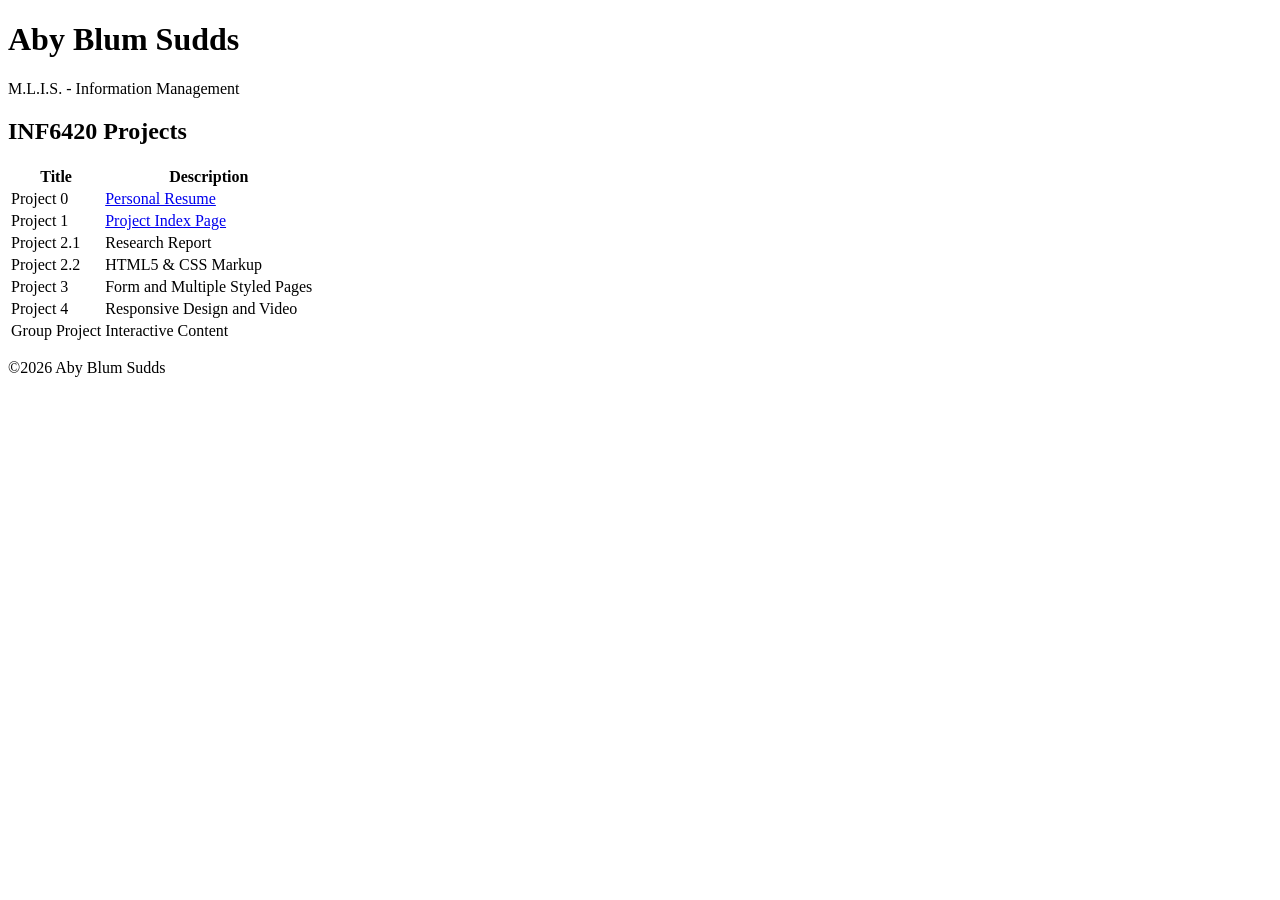
==== index.html @ 2988bc1a "Create index.html" ====
<!DOCTYPE html>

<html lang="en">

    <head>
        <meta charset="UTF-8">
        <meta name="author" content="Aby Blum Sudds">
        <meta name="description" content="Projects for INF6420">
        <meta name="keywords" content="HTML, CSS, JavaScript, class projects, web development">
        <meta name="viewport" content="width=device-width, initial-scale=1.0">
        <title>Aby Blum Sudds Projects - INF6420</title>
    </head>

    <body>

        <header>
            <h1>Aby Blum Sudds</h1>
            <p>M.L.I.S. - Information Management</p>
        </header>

        <main>
            <h2>INF6420 Projects</h2>
            <table>
                <tr>
                    <th>Title</th>
                    <th>Description</th>
                </tr>
                <tr>
                    <td>Project 0</td>
                    <td><a href=".../resume-abyblumsudds/resume/">Personal Resume</a></td>
                </tr>
                <tr>
                    <td>Project 1</td>
                    <td><a href="index.html">Project Index Page</a></td>
                </tr>
                <tr>
                    <td>Project 2.1</td>
                    <td>Research Report</td>
                </tr>
                <tr>
                    <td>Project 2.2</td>
                    <td>HTML5 & CSS Markup</td>
                </tr>
                <tr>
                    <td>Project 3</td>
                    <td>Form and Multiple Styled Pages</td>
                </tr>
                <tr>
                    <td>Project 4</td>
                    <td>Responsive Design and Video</td>
                </tr>
                <tr>
                    <td>Group Project</td>
                    <td>Interactive Content</td>
                </tr>
            </table>
        </main>

        <footer>
            <p>&copy;2026 Aby Blum Sudds</p>
        </footer>

    </body>
</html>
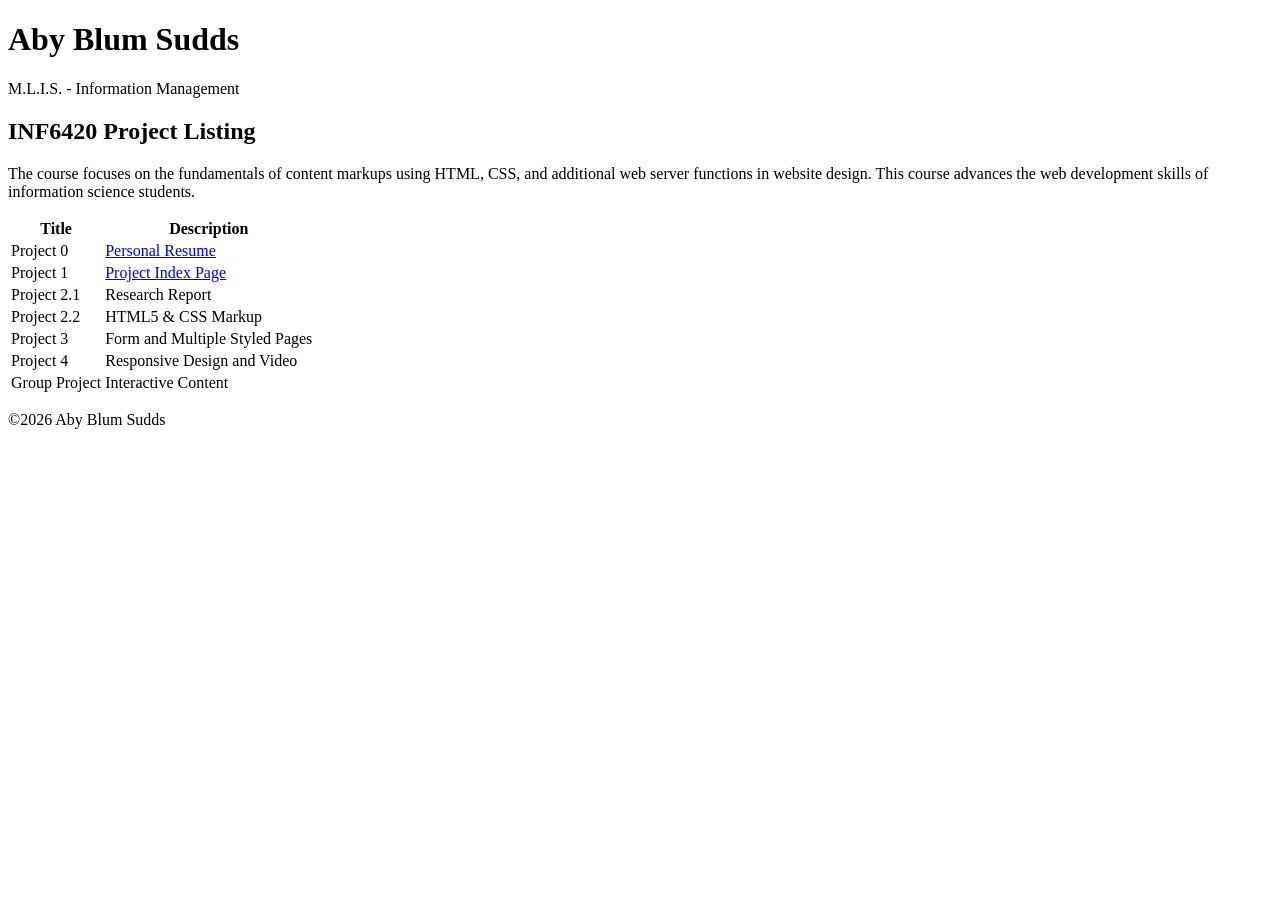
==== commit 053d9e3d: "Update index.html" ====
--- a/index.html
+++ b/index.html
@@ -19,7 +19,8 @@
         </header>
 
         <main>
-            <h2>INF6420 Projects</h2>
+            <h2>INF6420 Project Listing</h2>
+            <p>The course focuses on the fundamentals of content markups using HTML, CSS, and additional web server functions in website design. This course advances the web development skills of information science students.</p>
             <table>
                 <tr>
                     <th>Title</th>
@@ -27,7 +28,7 @@
                 </tr>
                 <tr>
                     <td>Project 0</td>
-                    <td><a href=".../resume-abyblumsudds/resume/">Personal Resume</a></td>
+                    <td><a href="https://inf-6420-sp26.github.io/resume-abyblumsudds/resume/">Personal Resume</a></td>
                 </tr>
                 <tr>
                     <td>Project 1</td>
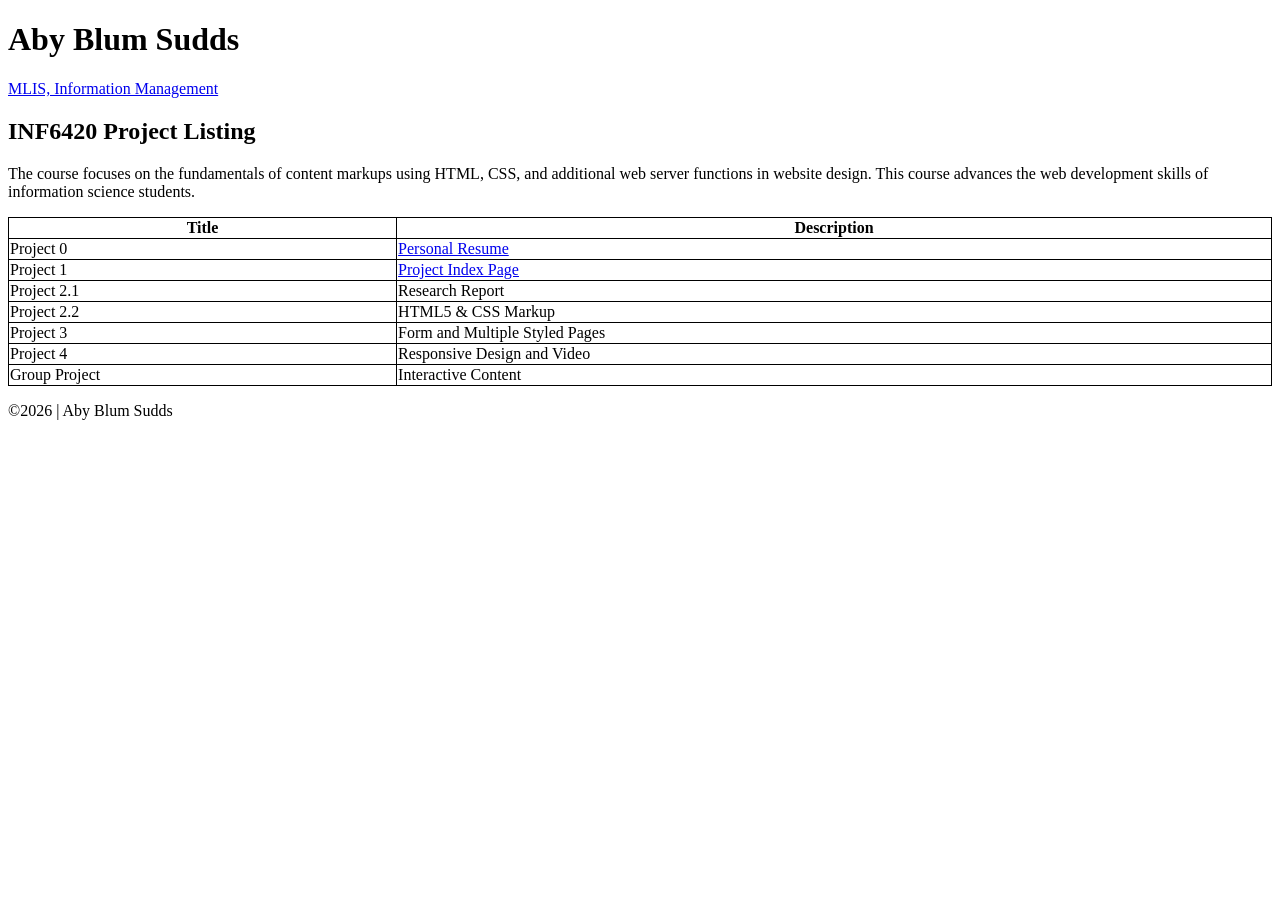
==== commit b2713d2e: "Added styles to table element" ====
--- a/index.html
+++ b/index.html
@@ -8,57 +8,64 @@
         <meta name="description" content="Projects for INF6420">
         <meta name="keywords" content="HTML, CSS, JavaScript, class projects, web development">
         <meta name="viewport" content="width=device-width, initial-scale=1.0">
+
         <title>Aby Blum Sudds Projects - INF6420</title>
+        
+        <link rel="stylesheet" href="css/styles.css">
     </head>
 
     <body>
 
         <header>
             <h1>Aby Blum Sudds</h1>
-            <p>M.L.I.S. - Information Management</p>
+            <p><a href="https://sis.wayne.edu/mlis">MLIS, Information Management</a></p>
         </header>
 
         <main>
             <h2>INF6420 Project Listing</h2>
             <p>The course focuses on the fundamentals of content markups using HTML, CSS, and additional web server functions in website design. This course advances the web development skills of information science students.</p>
             <table>
-                <tr>
-                    <th>Title</th>
-                    <th>Description</th>
-                </tr>
-                <tr>
-                    <td>Project 0</td>
-                    <td><a href="https://inf-6420-sp26.github.io/resume-abyblumsudds/resume/">Personal Resume</a></td>
-                </tr>
-                <tr>
-                    <td>Project 1</td>
-                    <td><a href="index.html">Project Index Page</a></td>
-                </tr>
-                <tr>
-                    <td>Project 2.1</td>
-                    <td>Research Report</td>
-                </tr>
-                <tr>
-                    <td>Project 2.2</td>
-                    <td>HTML5 & CSS Markup</td>
-                </tr>
-                <tr>
-                    <td>Project 3</td>
-                    <td>Form and Multiple Styled Pages</td>
-                </tr>
-                <tr>
-                    <td>Project 4</td>
-                    <td>Responsive Design and Video</td>
-                </tr>
-                <tr>
-                    <td>Group Project</td>
-                    <td>Interactive Content</td>
-                </tr>
+                <thead>
+                    <tr>
+                        <th>Title</th>
+                        <th>Description</th>
+                    </tr>
+                </thead>
+                <tbody>
+                    <tr>
+                        <td>Project 0</td>
+                        <td><a href="https://inf-6420-sp26.github.io/resume-abyblumsudds/resume/">Personal Resume</a></td>
+                    </tr>
+                    <tr>
+                        <td>Project 1</td>
+                        <td><a href="index.html">Project Index Page</a></td>
+                    </tr>
+                    <tr>
+                        <td>Project 2.1</td>
+                        <td>Research Report</td>
+                    </tr>
+                    <tr>
+                        <td>Project 2.2</td>
+                        <td>HTML5 & CSS Markup</td>
+                    </tr>
+                    <tr>
+                        <td>Project 3</td>
+                        <td>Form and Multiple Styled Pages</td>
+                    </tr>
+                    <tr>
+                        <td>Project 4</td>
+                        <td>Responsive Design and Video</td>
+                    </tr>
+                    <tr>
+                        <td>Group Project</td>
+                        <td>Interactive Content</td>
+                    </tr>
+                </tbody>
             </table>
         </main>
 
         <footer>
-            <p>&copy;2026 Aby Blum Sudds</p>
+            <p>&copy;2026 | Aby Blum Sudds</p>
         </footer>
 
     </body>
--- a/css/styles.css
+++ b/css/styles.css
@@ -0,0 +1,9 @@
+table {
+    border: 1px solid black;
+    border-collapse: collapse;
+    width: 100%;
+}
+
+table th, td {
+    border: 1px solid black;
+}
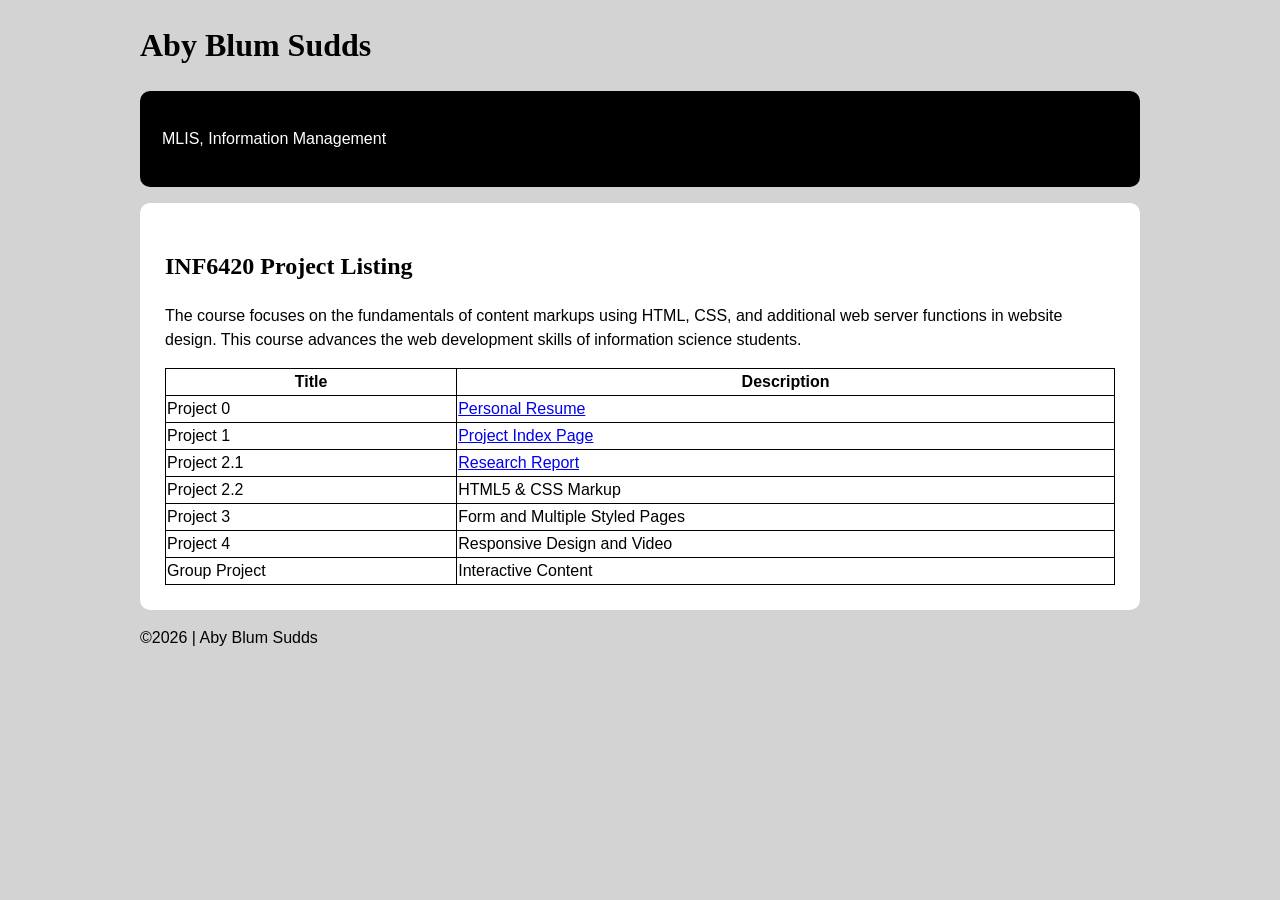
==== commit f8b754ab: "Updated styles on index" ====
--- a/index.html
+++ b/index.html
@@ -16,55 +16,58 @@
 
     <body>
 
-        <header>
+        <header class="container">
             <h1>Aby Blum Sudds</h1>
-            <p><a href="https://sis.wayne.edu/mlis">MLIS, Information Management</a></p>
+            <nav>
+                <p><a href="https://sis.wayne.edu/mlis">MLIS, Information Management</a></p>
+            </nav>
         </header>
 
-        <main>
-            <h2>INF6420 Project Listing</h2>
-            <p>The course focuses on the fundamentals of content markups using HTML, CSS, and additional web server functions in website design. This course advances the web development skills of information science students.</p>
-            <table>
-                <thead>
-                    <tr>
-                        <th>Title</th>
-                        <th>Description</th>
-                    </tr>
-                </thead>
-                <tbody>
-                    <tr>
-                        <td>Project 0</td>
-                        <td><a href="https://inf-6420-sp26.github.io/resume-abyblumsudds/resume/">Personal Resume</a></td>
-                    </tr>
-                    <tr>
-                        <td>Project 1</td>
-                        <td><a href="index.html">Project Index Page</a></td>
-                    </tr>
-                    <tr>
-                        <td>Project 2.1</td>
-                        <td>Research Report</td>
-                    </tr>
-                    <tr>
-                        <td>Project 2.2</td>
-                        <td>HTML5 & CSS Markup</td>
-                    </tr>
-                    <tr>
-                        <td>Project 3</td>
-                        <td>Form and Multiple Styled Pages</td>
-                    </tr>
-                    <tr>
-                        <td>Project 4</td>
-                        <td>Responsive Design and Video</td>
-                    </tr>
-                    <tr>
-                        <td>Group Project</td>
-                        <td>Interactive Content</td>
-                    </tr>
-                </tbody>
-            </table>
+        <main class="container">
+            <section>
+                <h2>INF6420 Project Listing</h2>
+                <p>The course focuses on the fundamentals of content markups using HTML, CSS, and additional web server functions in website design. This course advances the web development skills of information science students.</p>
+                <table>
+                    <thead>
+                        <tr>
+                            <th>Title</th>
+                            <th>Description</th>
+                        </tr>
+                    </thead>
+                    <tbody>
+                        <tr>
+                            <td>Project 0</td>
+                            <td><a href="https://inf-6420-sp26.github.io/resume-abyblumsudds/resume/">Personal Resume</a></td>
+                        </tr>
+                        <tr>
+                            <td>Project 1</td>
+                            <td><a href="index.html">Project Index Page</a></td>
+                        </tr>
+                        <tr>
+                            <td>Project 2.1</td>
+                            <td><a href="research/index.html">Research Report</a></td>
+                        </tr>
+                        <tr>
+                            <td>Project 2.2</td>
+                            <td>HTML5 & CSS Markup</td>
+                        </tr>
+                        <tr>
+                            <td>Project 3</td>
+                            <td>Form and Multiple Styled Pages</td>
+                        </tr>
+                        <tr>
+                            <td>Project 4</td>
+                            <td>Responsive Design and Video</td>
+                        </tr>
+                        <tr>
+                            <td>Group Project</td>
+                            <td>Interactive Content</td>
+                        </tr>
+                    </tbody>
+                </table>
+            </section>
         </main>
-
-        <footer>
+        <footer class="container">
             <p>&copy;2026 | Aby Blum Sudds</p>
         </footer>
 
--- a/css/styles.css
+++ b/css/styles.css
@@ -1,3 +1,84 @@
+* {
+    box-sizing: border-box;
+}
+
+body {
+    margin: 0;
+    line-height: 1.5;
+    color: black;
+    background-color: lightgray;
+    font-family: Verdana, Geneva, Tahoma, sans-serif;
+}
+
+h1, h2, h3 {
+    font-family: Georgia, 'Times New Roman', Times, serif;
+}
+
+.container {
+    width: min(90%, 1000px);
+    margin: 0 auto;
+}
+
+nav {
+    background-color: black;
+    border-radius: 10px;
+    padding: 6px;
+    margin-bottom: 16px;
+}
+
+nav ul {
+    display: flex;
+    justify-content: space-between;
+    flex-direction: row;
+    justify-content: center;
+    align-items: center;
+    list-style: none;
+    padding: 0;
+    margin: 0;
+    width: auto;
+    flex-wrap: wrap; 
+}
+
+@media screen and (max-width: 768px) {
+    nav ul {
+        flex-direction: column;
+        align-items: center;
+        gap: 10px;
+    }
+}
+
+nav a {
+  display: block;
+  padding: 14px 16px;
+  text-decoration: none;
+  color: white;
+}
+
+section {
+    background-color: white;
+    border-radius: 10px;
+    padding: 25px;
+    margin-bottom: 16px;
+}
+
+img {
+    max-width: 100%;
+}
+
+code {
+  font-family: Consolas,"courier new";
+  color: crimson;
+  background-color: #f1f1f1;
+  padding: 2px;
+  font-size: 105%;
+}
+
+ul:not(nav ul) {
+  display: flex;
+  flex-direction: column;
+  gap: 15px;
+}
+
 table {
     border: 1px solid black;
     border-collapse: collapse;
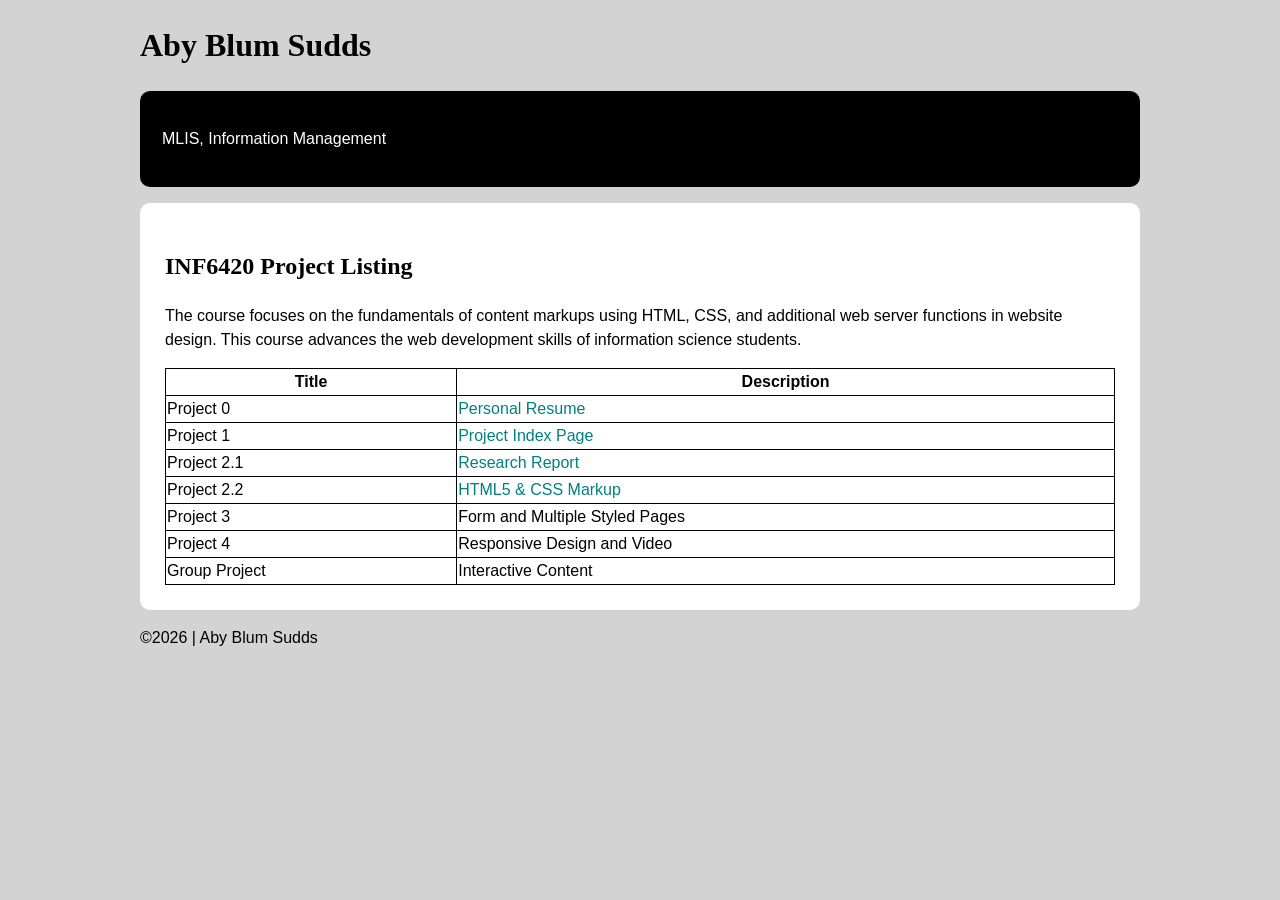
==== commit e4e93f46: "Added coffee link to index" ====
--- a/index.html
+++ b/index.html
@@ -2,74 +2,78 @@
 
 <html lang="en">
 
-    <head>
-        <meta charset="UTF-8">
-        <meta name="author" content="Aby Blum Sudds">
-        <meta name="description" content="Projects for INF6420">
-        <meta name="keywords" content="HTML, CSS, JavaScript, class projects, web development">
-        <meta name="viewport" content="width=device-width, initial-scale=1.0">
+<head>
+    <meta charset="UTF-8">
+    <meta name="author" content="Aby Blum Sudds">
+    <meta name="description" content="Projects for INF6420">
+    <meta name="keywords" content="HTML, CSS, JavaScript, class projects, web development">
+    <meta name="viewport" content="width=device-width, initial-scale=1.0">
 
-        <title>Aby Blum Sudds Projects - INF6420</title>
-        
-        <link rel="stylesheet" href="css/styles.css">
-    </head>
+    <title>Aby Blum Sudds Projects - INF6420</title>
 
-    <body>
+    <link rel="stylesheet" href="css/styles.css">
+</head>
 
-        <header class="container">
-            <h1>Aby Blum Sudds</h1>
-            <nav>
-                <p><a href="https://sis.wayne.edu/mlis">MLIS, Information Management</a></p>
-            </nav>
-        </header>
+<body>
 
-        <main class="container">
-            <section>
-                <h2>INF6420 Project Listing</h2>
-                <p>The course focuses on the fundamentals of content markups using HTML, CSS, and additional web server functions in website design. This course advances the web development skills of information science students.</p>
-                <table>
-                    <thead>
-                        <tr>
-                            <th>Title</th>
-                            <th>Description</th>
-                        </tr>
-                    </thead>
-                    <tbody>
-                        <tr>
-                            <td>Project 0</td>
-                            <td><a href="https://inf-6420-sp26.github.io/resume-abyblumsudds/resume/">Personal Resume</a></td>
-                        </tr>
-                        <tr>
-                            <td>Project 1</td>
-                            <td><a href="index.html">Project Index Page</a></td>
-                        </tr>
-                        <tr>
-                            <td>Project 2.1</td>
-                            <td><a href="research/index.html">Research Report</a></td>
-                        </tr>
-                        <tr>
-                            <td>Project 2.2</td>
-                            <td>HTML5 & CSS Markup</td>
-                        </tr>
-                        <tr>
-                            <td>Project 3</td>
-                            <td>Form and Multiple Styled Pages</td>
-                        </tr>
-                        <tr>
-                            <td>Project 4</td>
-                            <td>Responsive Design and Video</td>
-                        </tr>
-                        <tr>
-                            <td>Group Project</td>
-                            <td>Interactive Content</td>
-                        </tr>
-                    </tbody>
-                </table>
-            </section>
-        </main>
-        <footer class="container">
-            <p>&copy;2026 | Aby Blum Sudds</p>
-        </footer>
+    <header class="container">
+        <h1>Aby Blum Sudds</h1>
+        <nav>
+            <p><a href="https://sis.wayne.edu/mlis">MLIS, Information Management</a></p>
+        </nav>
+    </header>
 
-    </body>
+    <main class="container">
+        <section>
+            <h2>INF6420 Project Listing</h2>
+            <p>The course focuses on the fundamentals of content markups using HTML, CSS, and additional web server
+                functions in website design. This course advances the web development skills of information science
+                students.</p>
+            <table>
+                <thead>
+                    <tr>
+                        <th>Title</th>
+                        <th>Description</th>
+                    </tr>
+                </thead>
+                <tbody>
+                    <tr>
+                        <td>Project 0</td>
+                        <td><a href="https://inf-6420-sp26.github.io/resume-abyblumsudds/resume/">Personal Resume</a>
+                        </td>
+                    </tr>
+                    <tr>
+                        <td>Project 1</td>
+                        <td><a href="index.html">Project Index Page</a></td>
+                    </tr>
+                    <tr>
+                        <td>Project 2.1</td>
+                        <td><a href="research/index.html">Research Report</a></td>
+                    </tr>
+                    <tr>
+                        <td>Project 2.2</td>
+                        <td><a href="coffee/index.html">HTML5 & CSS Markup</a></td>
+                    </tr>
+                    <tr>
+                        <td>Project 3</td>
+                        <td>Form and Multiple Styled Pages</td>
+                    </tr>
+                    <tr>
+                        <td>Project 4</td>
+                        <td>Responsive Design and Video</td>
+                    </tr>
+                    <tr>
+                        <td>Group Project</td>
+                        <td>Interactive Content</td>
+                    </tr>
+                </tbody>
+            </table>
+        </section>
+    </main>
+    <footer class="container">
+        <p>&copy;2026 | Aby Blum Sudds</p>
+    </footer>
+
+</body>
+
 </html>
--- a/css/styles.css
+++ b/css/styles.css
@@ -47,11 +47,32 @@
     }
 }
 
+a, a:visited {
+    color: teal;
+    text-decoration: none;
+}
+
+a:hover, a:focus {
+    color: rgb(1, 194, 194);
+    text-decoration: underline;
+    outline: none;
+}
+
 nav a {
   display: block;
   padding: 14px 16px;
   text-decoration: none;
   color: white;
+}
+
+nav a:visited {
+    color: white;
+}
+
+nav a:hover, a:focus {
+    color: rgb(0, 241, 241);
+    text-decoration: underline;
+    outline: none;
 }
 
 section {
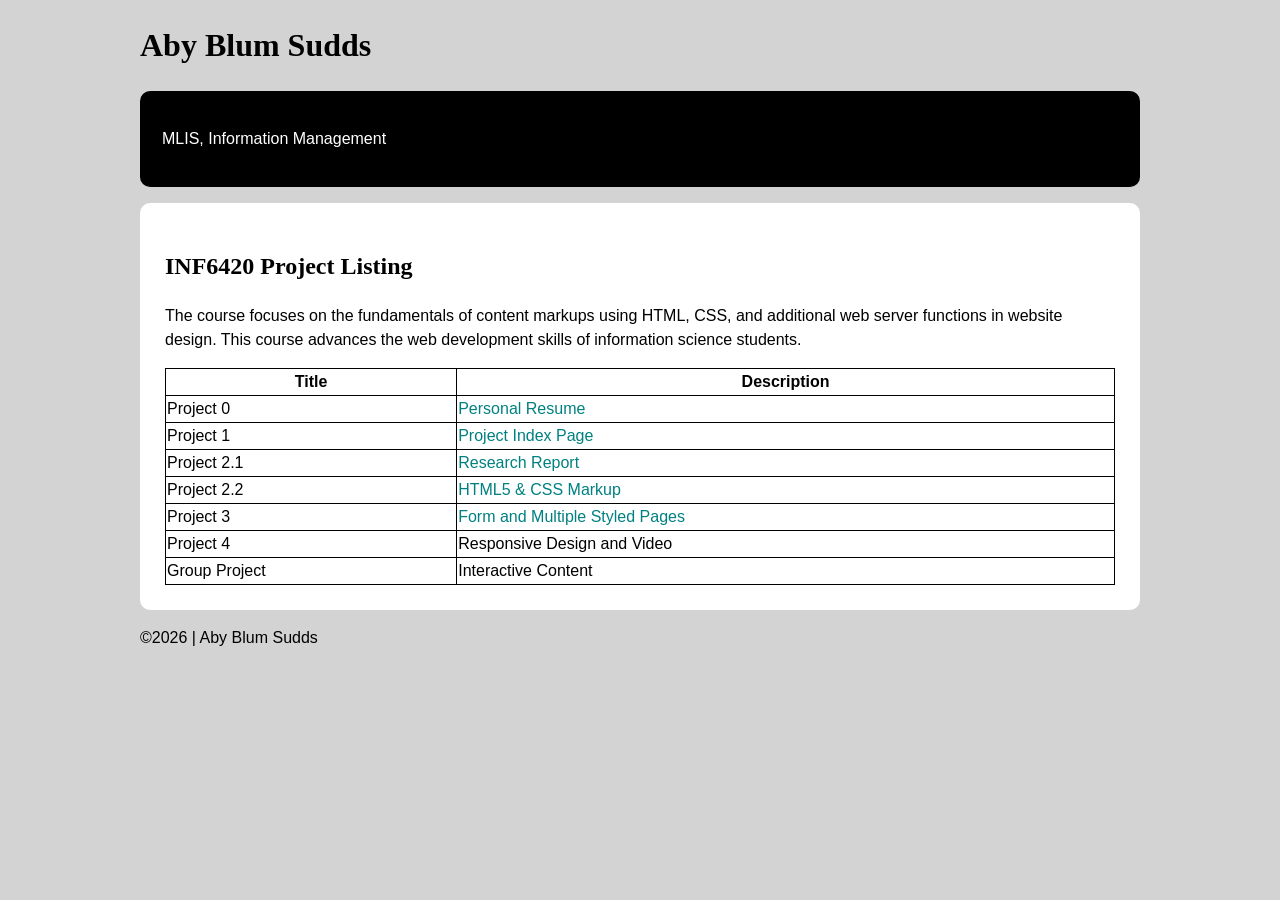
==== commit 0f4e10a1: "Added Project 3 link to project index" ====
--- a/index.html
+++ b/index.html
@@ -56,7 +56,7 @@
                     </tr>
                     <tr>
                         <td>Project 3</td>
-                        <td>Form and Multiple Styled Pages</td>
+                        <td><a href="dirty-soda/index.html">Form and Multiple Styled Pages</a></td>
                     </tr>
                     <tr>
                         <td>Project 4</td>
